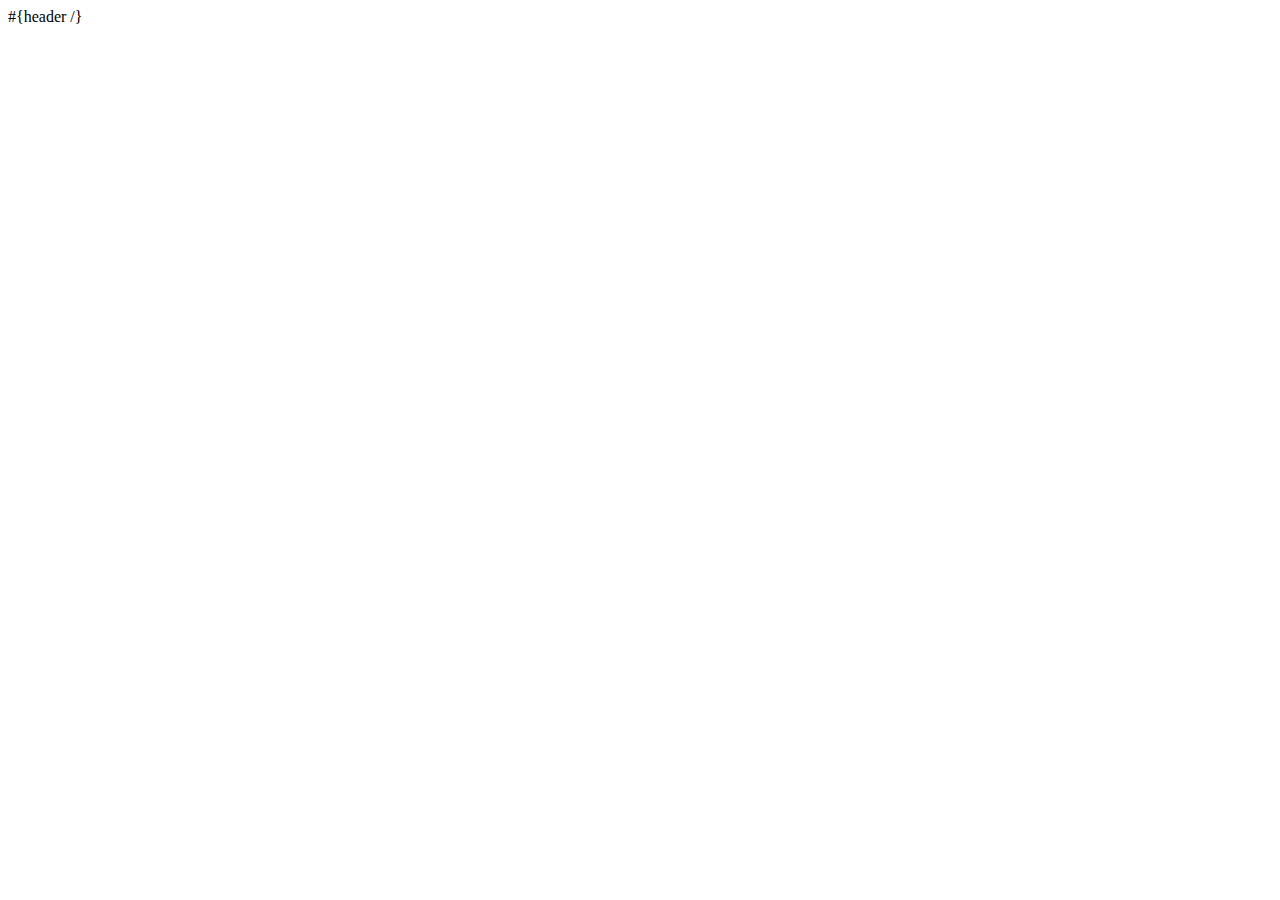
==== app/views/Application/demandes.html @ d3c4f474 "Menu login" ====
<!DOCTYPE html>
<html lang="en">
<head>
    <meta charset="UTF-8">
    <title>Title</title>
    <meta charset="UTF-8">
    <title>Menu</title>
    <link rel="stylesheet" media="screen" href="@{'/public/stylesheets/main.css'}">
    <link rel="stylesheet" media="screen" href="@{'/public/stylesheets/demandes.css'}">
    <script type="text/javascript" language="javascript" src="/public/javascripts/jquery-1.5.2.min.js"></script>
    <script type="text/javascript" language="javascript" src="/public/javascripts/jquery-ui-1.10.4.custom/js/jquery-ui-1.10.4.custom.min.js"></script>
    <script type="text/javascript" src="/public/javascripts/jquery.tmpl.js"></script>
    <link rel="stylesheet" href="/public/stylesheets/jquery-ui.css">
    <script type="text/javascript" language="javascript" src="/public/javascripts/views/demandes.js"></script>
</head>
<body>
#{header /}
    <div id="liste">


    </div>

</body>
</html>
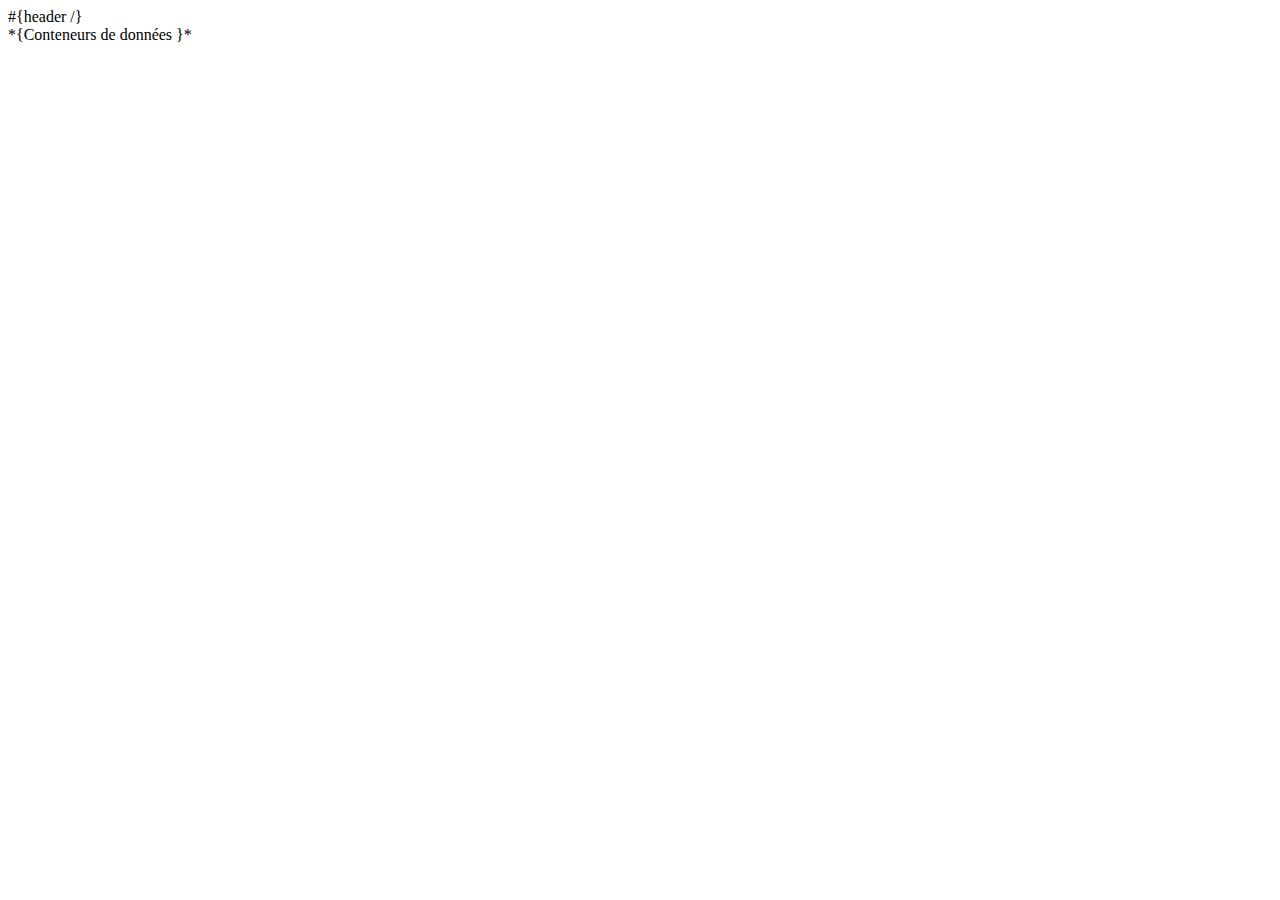
==== commit 86de1bf7: "Menu login" ====
--- a/app/views/Application/demandes.html
+++ b/app/views/Application/demandes.html
@@ -1,10 +1,8 @@
-<!DOCTYPE html>
-<html lang="en">
+
 <head>
     <meta charset="UTF-8">
-    <title>Title</title>
+    <title>Demandes absences</title>
     <meta charset="UTF-8">
-    <title>Menu</title>
     <link rel="stylesheet" media="screen" href="@{'/public/stylesheets/main.css'}">
     <link rel="stylesheet" media="screen" href="@{'/public/stylesheets/demandes.css'}">
     <script type="text/javascript" language="javascript" src="/public/javascripts/jquery-1.5.2.min.js"></script>
@@ -13,12 +11,12 @@
     <link rel="stylesheet" href="/public/stylesheets/jquery-ui.css">
     <script type="text/javascript" language="javascript" src="/public/javascripts/views/demandes.js"></script>
 </head>
-<body>
+<body class="myBody">
 #{header /}
-    <div id="liste">
-
-
-    </div>
+<div id="liste">
+    *{Conteneurs de données }*
+    <input type='text' id='idSelected' style='display: none'>
+    <input type='text' id='niveauSelected' style='display: none'>
+</div>
 
 </body>
-</html>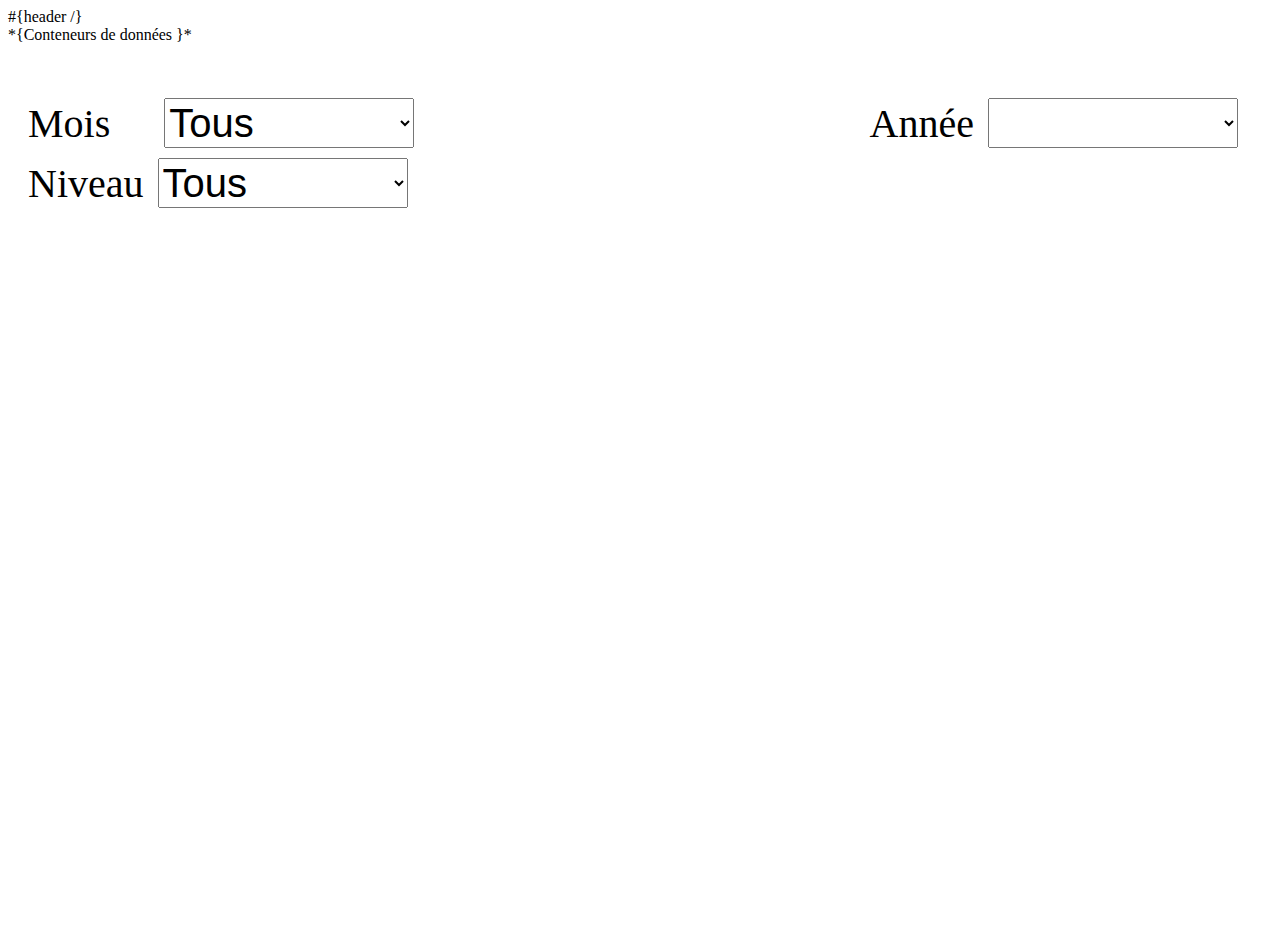
==== commit 5596dc31: "- Amelioration de la gestion des parametres des POSTs - Ajout de la gestion des mois et des niveaux " ====
--- a/app/views/Application/demandes.html
+++ b/app/views/Application/demandes.html
@@ -1,8 +1,10 @@
-
+<!DOCTYPE html>
+<html lang="en">
 <head>
     <meta charset="UTF-8">
     <title>Demandes absences</title>
     <meta charset="UTF-8">
+    <title>Menu</title>
     <link rel="stylesheet" media="screen" href="@{'/public/stylesheets/main.css'}">
     <link rel="stylesheet" media="screen" href="@{'/public/stylesheets/demandes.css'}">
     <script type="text/javascript" language="javascript" src="/public/javascripts/jquery-1.5.2.min.js"></script>
@@ -13,10 +15,57 @@
 </head>
 <body class="myBody">
 #{header /}
-<div id="liste">
+<div id="dataContainer">
     *{Conteneurs de données }*
     <input type='text' id='idSelected' style='display: none'>
     <input type='text' id='niveauSelected' style='display: none'>
 </div>
 
+<div class="wrapper_abs_mobiles" style="height: 100%;overflow: scroll;position: absolute;width: 100%;">
+    <div class="w99" style="display: inline-block">
+        <span class="moisFiltre" style=" margin-top: 40px ;position: absolute">
+            <span class="labelFilter" style="margin-left:20px; width: auto; font-size: 40px">Mois</span>
+            <span>
+                <select id="filtre_mois" style="margin-left: 50px ; font-size: 40px; height: 50px ;width: 250px;">
+                    <option style="font-size: 20px" value="-1">Tous</option>
+                    <option style="font-size: 20px" value="1">Janvier</option>
+                    <option style="font-size: 20px" value="2">Février</option>
+                    <option style="font-size: 20px" value="3">Mars</option>
+                    <option style="font-size: 20px" value="4">Avril</option>
+                    <option style="font-size: 20px" value="5">Mai</option>
+                    <option style="font-size: 20px" value="6">Juin</option>
+                    <option style="font-size: 20px" value="7">Juillet</option>
+                    <option style="font-size: 20px" value="8">Août</option>
+                    <option style="font-size: 20px" value="9">Septembre</option>
+                    <option style="font-size: 20px" value="10">Octobre</option>
+                    <option style="font-size: 20px" value="11">Novembre</option>
+                    <option style="font-size: 20px" value="12">Décembre</option>
+                </select>
+            </span>
+        </span>
+        <span class="anneeFiltre" style=" right:50px; margin-top: 40px ;position: absolute">
+            <span class="labelFilter" style="width: auto; font-size: 40px">Année</span>
+            <span>
+                <select id="filtre_annee" style="margin-left: 10px ; font-size: 40px; height: 50px ;width: 250px;">
+
+                </select>
+            </span>
+        </span>
+        <span class="niveauFiltre" style=" left:20px; margin-top: 100px ;position: absolute">
+            <span class="labelFilter" style="width: auto; font-size: 40px">Niveau</span>
+            <span>
+                <select id="filtre_niveau" style="margin-left: 10px ; font-size: 40px; height: 50px ;width: 250px;">
+                    <option style="font-size: 20px" value="-1">Tous</option>
+                    <option style="font-size: 20px" value="1">Un Niveau</option>
+                    <option style="font-size: 20px" value="2">Deux Niveaux</option>
+                </select>
+            </span>
+        </span>
+    </div>
+    <div id="liste" style="margin-top: 150px; display: inline-block; position: absolute;" >
+
+
+    </div>
+</div>
 </body>
+</html>